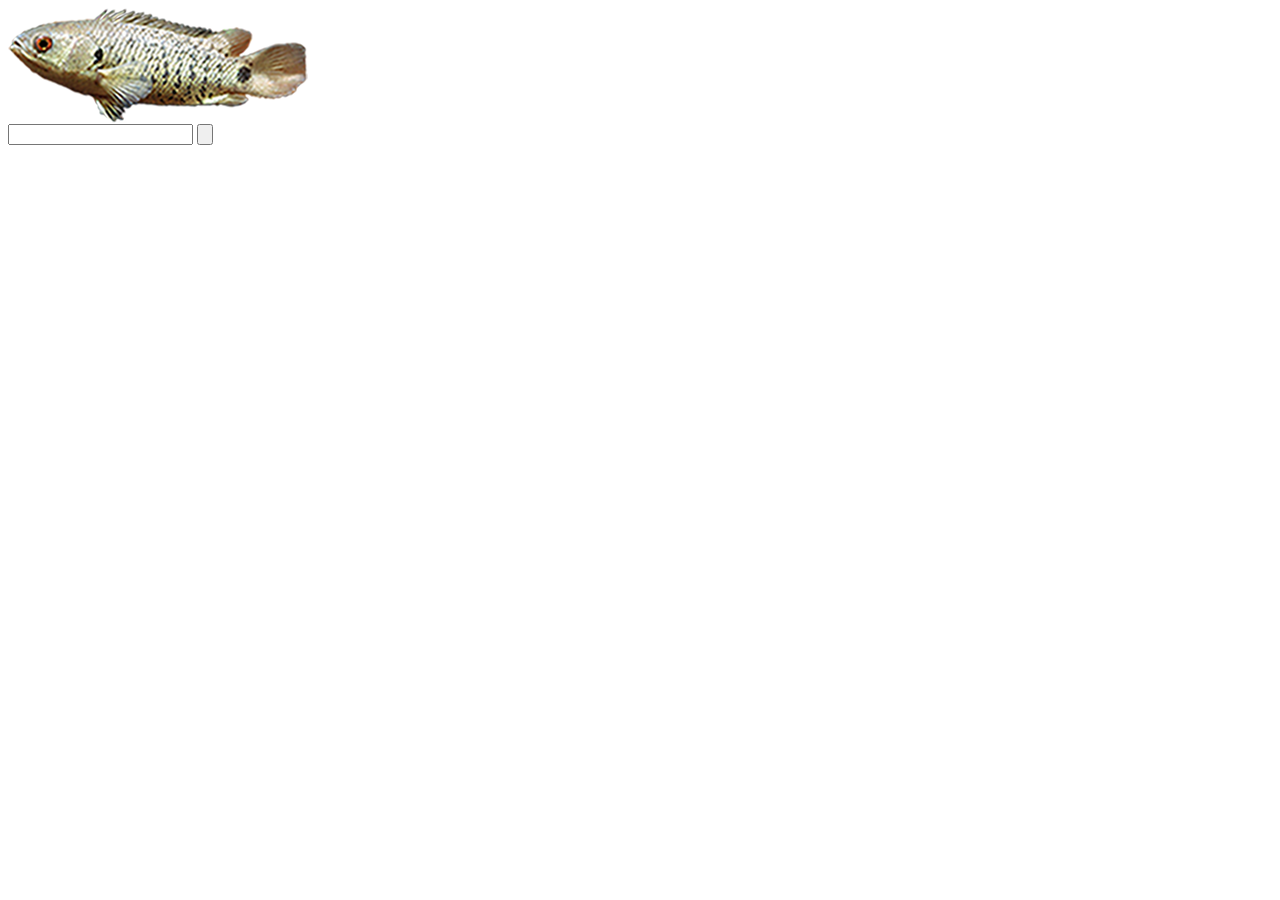
==== src/demo/index.html @ 31daf29c "home" ====
<!DOCTYPE html PUBLIC "-//W3C//DTD HTML 4.01 Transitional//EN" "http://www.w3.org/TR/html4/loose.dtd">
<html>
<head>
<meta http-equiv="Content-Type" content="text/html; charset=UTF-8">
<link href="css/main.css" rel="stylesheet" type="text/css" />
<title>首页</title>
</head>
<body>
<div class="logo_div">
	<img src="img/logo.png" />
</div>
<div>
	<div class="search_div">
		<input type="text" class="search_div_input" />
		<input type="button" class="search_div_button" onclick="window.location='shop/shopIndex.html'" />
	</div>
</div>
</body>
</html>
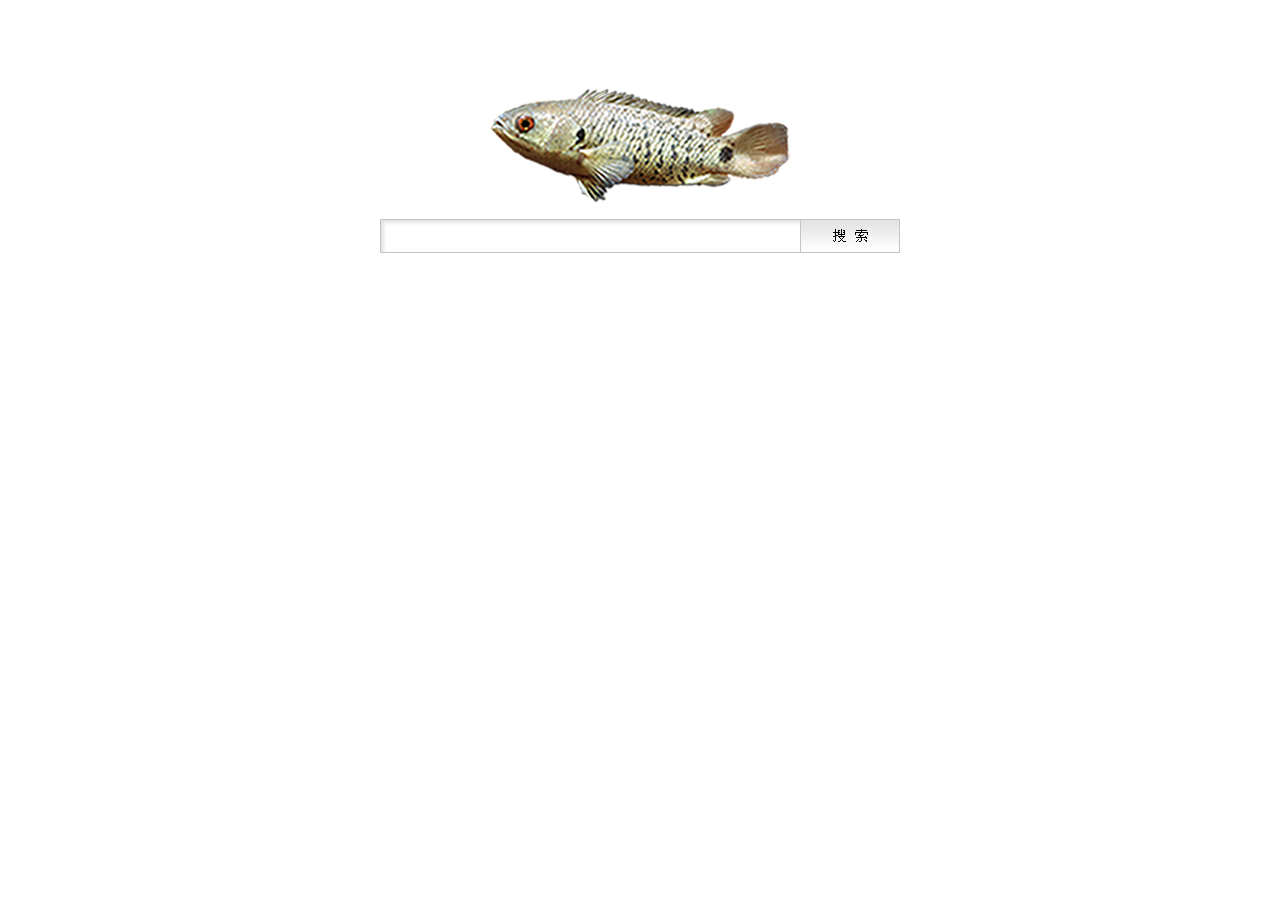
==== commit 26237a85: "Merge branch 'master' of https://github.com/qingwei201314/jboss_web" ====
--- a/src/demo/index.html
+++ b/src/demo/index.html
@@ -1,19 +1,19 @@
-<!DOCTYPE html PUBLIC "-//W3C//DTD HTML 4.01 Transitional//EN" "http://www.w3.org/TR/html4/loose.dtd">
-<html>
-<head>
-<meta http-equiv="Content-Type" content="text/html; charset=UTF-8">
-<link href="css/main.css" rel="stylesheet" type="text/css" />
-<title>首页</title>
-</head>
-<body>
-<div class="logo_div">
-	<img src="img/logo.png" />
-</div>
-<div>
-	<div class="search_div">
-		<input type="text" class="search_div_input" />
-		<input type="button" class="search_div_button" onclick="window.location='shop/shopIndex.html'" />
-	</div>
-</div>
-</body>
+<!DOCTYPE html PUBLIC "-//W3C//DTD HTML 4.01 Transitional//EN" "http://www.w3.org/TR/html4/loose.dtd">
+<html>
+<head>
+<meta http-equiv="Content-Type" content="text/html; charset=UTF-8">
+<link href="css/main.css" rel="stylesheet" type="text/css" />
+<title>首页</title>
+</head>
+<body>
+<div class="logo_div">
+	<img src="img/logo.png" />
+</div>
+<div>
+	<div class="search_div">
+		<input type="text" class="search_div_input" />
+		<input type="button" class="search_div_button" onclick="window.location='shop/shopIndex.html'" />
+	</div>
+</div>
+</body>
 </html>--- a/src/demo/css/main.css
+++ b/src/demo/css/main.css
@@ -0,0 +1,30 @@
+.logo_div {
+	width: 100%;
+	text-align: center;
+	padding-top: 80px;
+}
+
+.search_div {
+	width: 520px;
+	padding-top: 15px;
+	text-align: center;
+	margin: auto;
+}
+.search_div_input {
+	background: url("../img/search.png") no-repeat scroll left center transparent;
+    border: medium none;
+    float: left;
+    height: 34px;
+    line-height: 34px;
+    padding: 0 5px;
+    width: 410px;
+}
+
+.search_div_button {
+   background: url("../img/search_button.png") no-repeat scroll center center transparent;
+    border: medium none;
+    cursor: pointer;
+    float: left;
+    height: 34px;
+    width: 100px;
+}